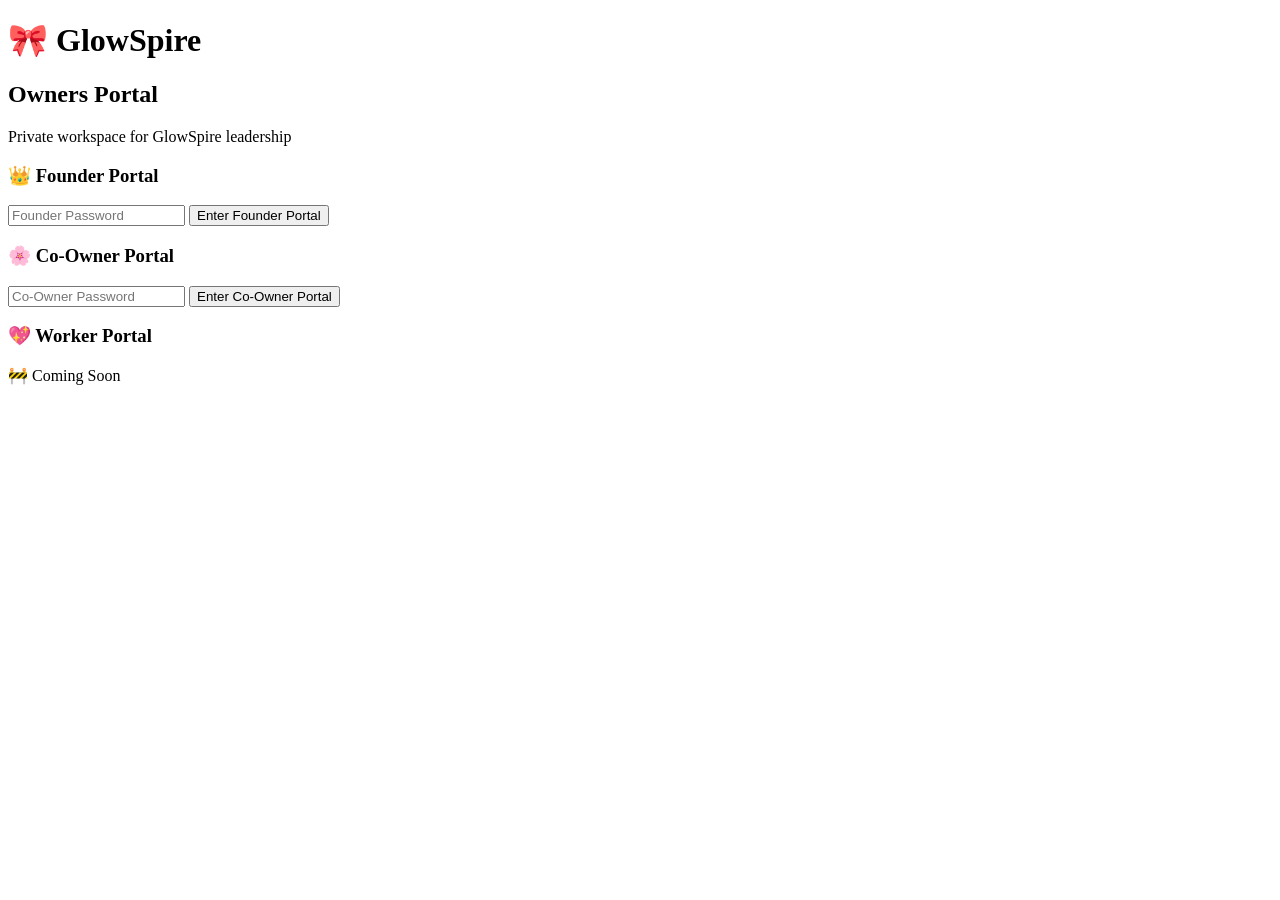
==== owners/index.html @ 282ce805 "Add owners portal HTML structure" ====
<!DOCTYPE html>
<html lang="en">

<head>

<meta charset="UTF-8">
<meta name="viewport" content="width=device-width, initial-scale=1.0">

<title>GlowSpire Owners Portal</title>

<link rel="stylesheet" href="style.css">

</head>


<body>


<div class="login-container">


<h1>🎀 GlowSpire</h1>

<h2>Owners Portal</h2>

<p class="subtitle">
Private workspace for GlowSpire leadership
</p>



<div class="card">

<h3>👑 Founder Portal</h3>

<input 
id="founderPassword"
type="password"
placeholder="Founder Password">


<button onclick="founderLogin()">
Enter Founder Portal
</button>

</div>




<div class="card">

<h3>🌸 Co-Owner Portal</h3>

<input 
id="ownerPassword"
type="password"
placeholder="Co-Owner Password">


<button onclick="ownerLogin()">
Enter Co-Owner Portal
</button>

</div>





<div class="card coming">

<h3>💖 Worker Portal</h3>

<p>
🚧 Coming Soon
</p>

</div>




</div>



<script src="script.js"></script>


</body>

</html>
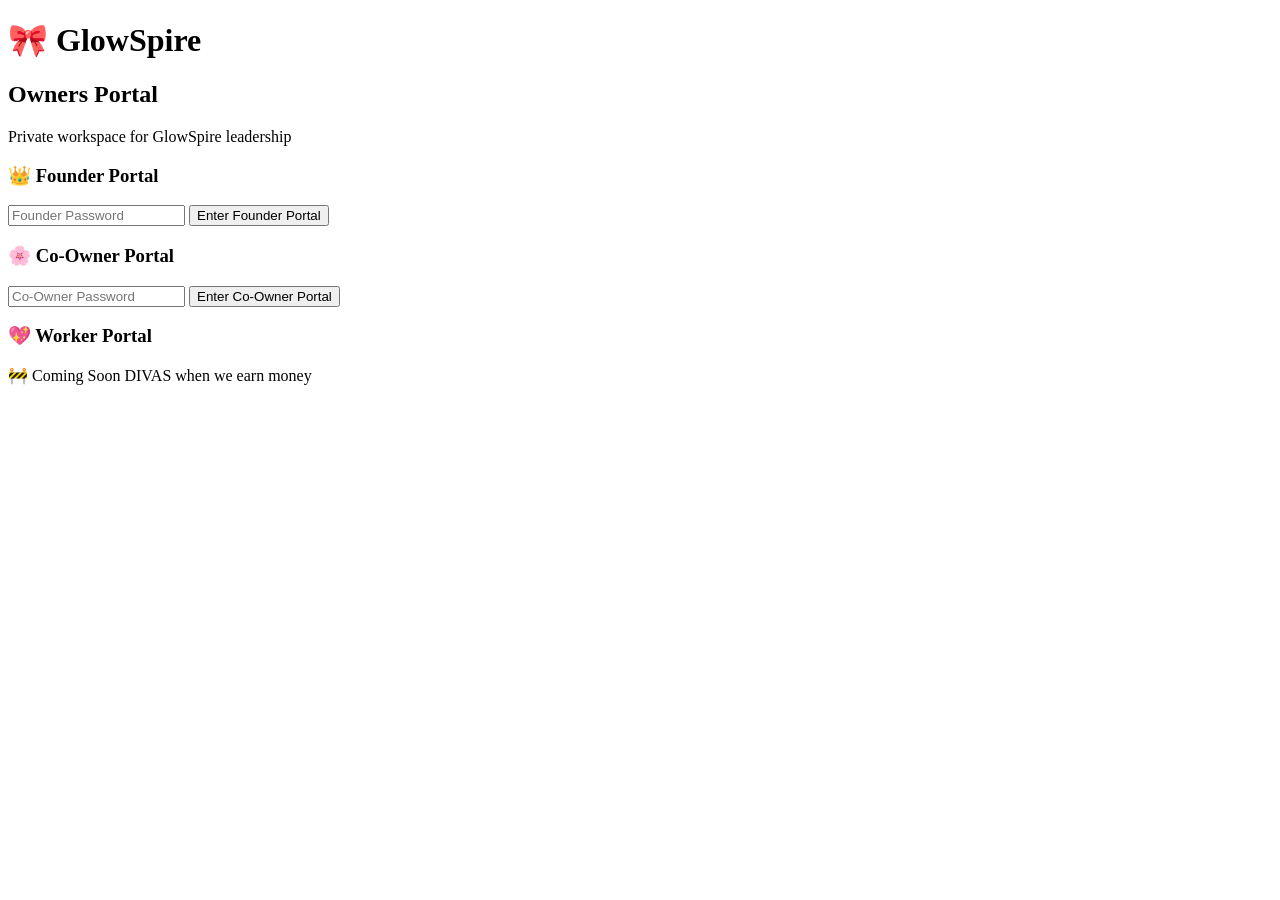
==== commit 0b57dc22: "Update coming soon message in Worker Portal" ====
--- a/owners/index.html
+++ b/owners/index.html
@@ -8,7 +8,7 @@
 
 <title>GlowSpire Owners Portal</title>
 
-<link rel="stylesheet" href="style.css">
+<link rel="stylesheet" href="owners/style.css">
 
 </head>
 
@@ -73,7 +73,7 @@
 <h3>💖 Worker Portal</h3>
 
 <p>
-🚧 Coming Soon
+🚧 Coming Soon DIVAS when we earn money
 </p>
 
 </div>
@@ -85,7 +85,7 @@
 
 
 
-<script src="script.js"></script>
+<script src="owners/script.js"></owners/script>
 
 
 </body>
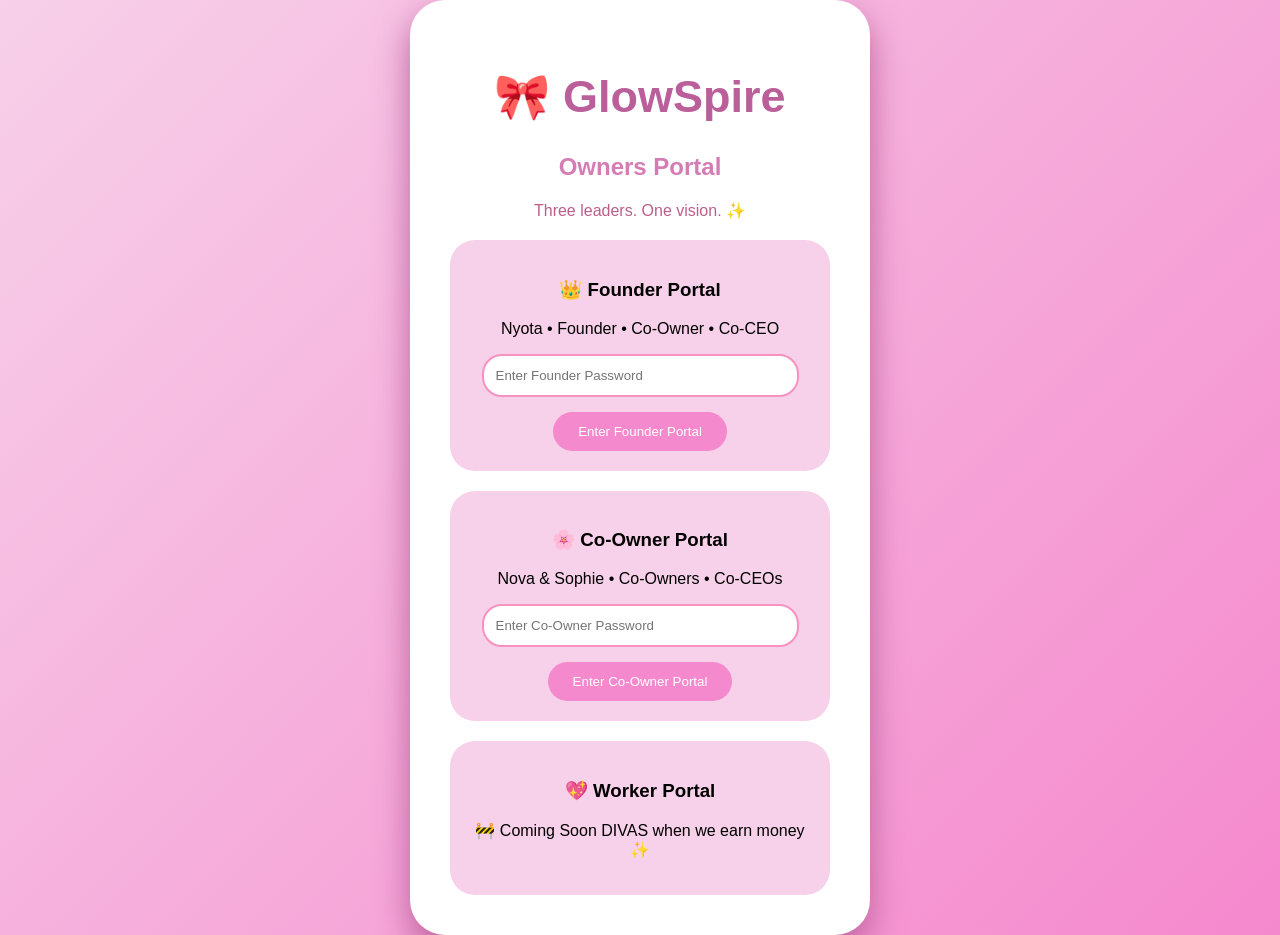
==== commit 498cc057: "Update HTML structure and content for owners portal" ====
--- a/owners/index.html
+++ b/owners/index.html
@@ -6,87 +6,91 @@
 <meta charset="UTF-8">
 <meta name="viewport" content="width=device-width, initial-scale=1.0">
 
-<title>GlowSpire Owners Portal</title>
+<title>🎀 GlowSpire Owners Portal</title>
 
-<link rel="stylesheet" href="owners/style.css">
+<link rel="stylesheet" href="style.css">
 
 </head>
 
 
 <body>
 
-
 <div class="login-container">
 
+    <h1>🎀 GlowSpire</h1>
 
-<h1>🎀 GlowSpire</h1>
+    <h2>Owners Portal</h2>
 
-<h2>Owners Portal</h2>
+    <p class="subtitle">
+        Three leaders. One vision. ✨
+    </p>
 
-<p class="subtitle">
-Private workspace for GlowSpire leadership
-</p>
+
+    <!-- Founder Login -->
+
+    <div class="card">
+
+        <h3>👑 Founder Portal</h3>
+
+        <p>
+            Nyota • Founder • Co-Owner • Co-CEO
+        </p>
+
+        <input 
+        id="founderPassword"
+        type="password"
+        placeholder="Enter Founder Password">
+
+
+        <button onclick="founderLogin()">
+            Enter Founder Portal
+        </button>
+
+    </div>
 
 
 
-<div class="card">
+    <!-- Co-Owner Login -->
 
-<h3>👑 Founder Portal</h3>
+    <div class="card">
 
-<input 
-id="founderPassword"
-type="password"
-placeholder="Founder Password">
+        <h3>🌸 Co-Owner Portal</h3>
+
+        <p>
+            Nova & Sophie • Co-Owners • Co-CEOs
+        </p>
+
+        <input 
+        id="ownerPassword"
+        type="password"
+        placeholder="Enter Co-Owner Password">
 
 
-<button onclick="founderLogin()">
-Enter Founder Portal
-</button>
+        <button onclick="ownerLogin()">
+            Enter Co-Owner Portal
+        </button>
 
-</div>
+    </div>
 
 
 
+    <!-- Worker -->
 
-<div class="card">
+    <div class="card worker">
 
-<h3>🌸 Co-Owner Portal</h3>
+        <h3>💖 Worker Portal</h3>
 
-<input 
-id="ownerPassword"
-type="password"
-placeholder="Co-Owner Password">
+        <p>
+            🚧 Coming Soon DIVAS when we earn money ✨
+        </p>
 
-
-<button onclick="ownerLogin()">
-Enter Co-Owner Portal
-</button>
-
-</div>
-
-
-
-
-
-<div class="card coming">
-
-<h3>💖 Worker Portal</h3>
-
-<p>
-🚧 Coming Soon DIVAS when we earn money
-</p>
-
-</div>
-
-
+    </div>
 
 
 </div>
 
 
-
-<script src="owners/script.js"></owners/script>
-
+<script src="script.js"></script>
 
 </body>
 
--- a/owners/style.css
+++ b/owners/style.css
@@ -0,0 +1,117 @@
+body {
+    margin: 0;
+    min-height: 100vh;
+    display: flex;
+    justify-content: center;
+    align-items: center;
+
+    font-family: Arial, sans-serif;
+
+    background: linear-gradient(
+        135deg,
+        #f7d0e9,
+        #f589cd
+    );
+}
+
+
+.login-container {
+
+    width: 380px;
+
+    background: white;
+
+    padding: 40px;
+
+    border-radius: 35px;
+
+    text-align: center;
+
+    box-shadow:
+    0 15px 35px #ba5f9a;
+
+}
+
+
+h1 {
+
+    color: #ba5f9a;
+
+    font-size: 45px;
+
+}
+
+
+h2 {
+
+    color: #d67cb5;
+
+}
+
+
+.subtitle {
+
+    color: #ba5f8b;
+
+}
+
+
+.card {
+
+    background: #f7d0e9;
+
+    margin-top: 20px;
+
+    padding: 20px;
+
+    border-radius: 25px;
+
+}
+
+
+input {
+
+    width: 85%;
+
+    padding: 12px;
+
+    border-radius: 20px;
+
+    border: 2px solid #f792c0;
+
+}
+
+
+button {
+
+    margin-top: 15px;
+
+    padding: 12px 25px;
+
+    border-radius: 25px;
+
+    border: none;
+
+    background: #f589cd;
+
+    color: white;
+
+    cursor: pointer;
+
+}
+
+
+button:hover {
+
+    background: #d16faf;
+
+    transform: scale(1.05);
+
+}
+
+
+.coming {
+
+    background: #f7d0e9;
+
+}
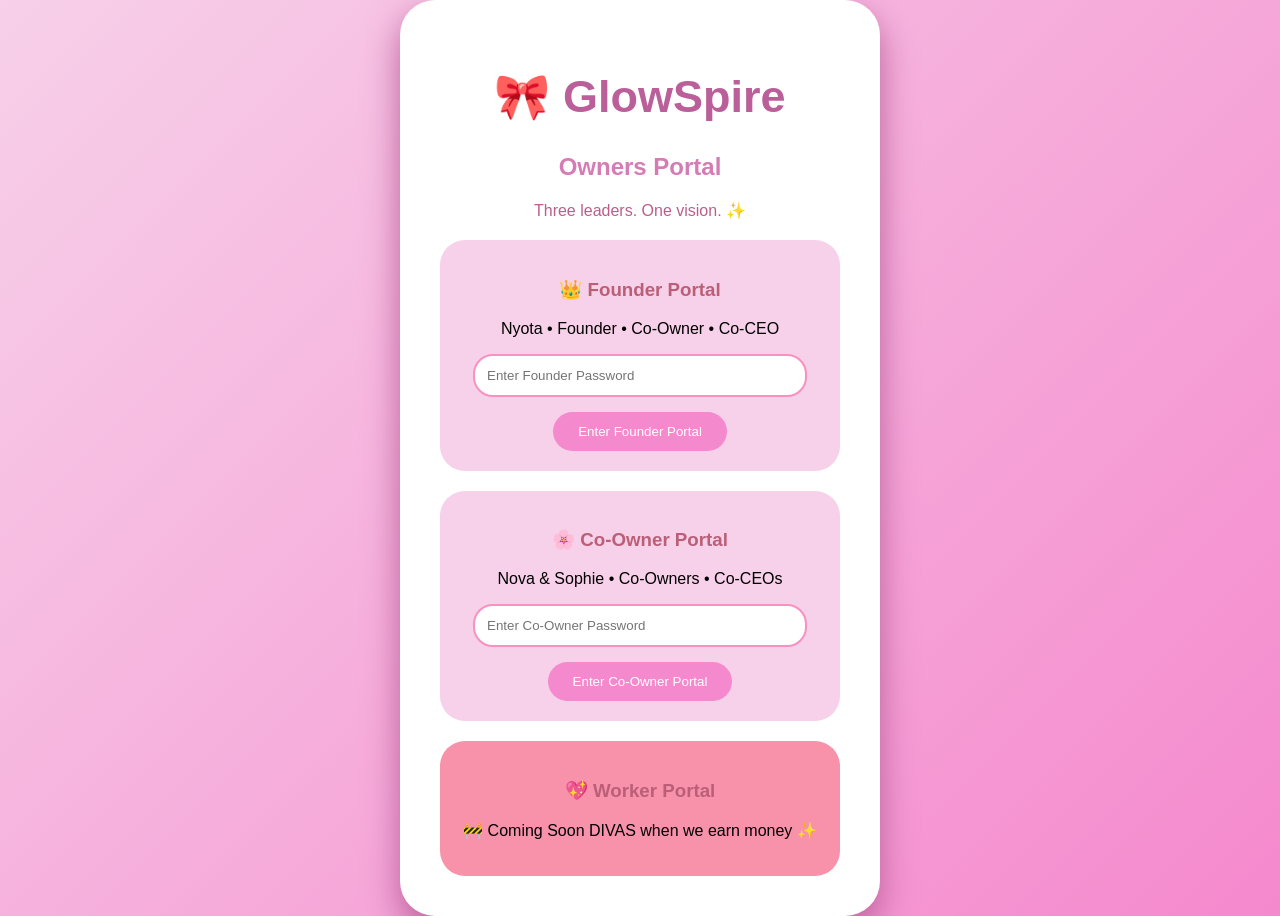
==== commit 64079faf: "Add favicon link to owners index HTML" ====
--- a/owners/index.html
+++ b/owners/index.html
@@ -2,7 +2,7 @@
 <html lang="en">
 
 <head>
-
+<link rel="icon" type="image/png" href="images/glowspire-logo.png">
 <meta charset="UTF-8">
 <meta name="viewport" content="width=device-width, initial-scale=1.0">
 
--- a/owners/style.css
+++ b/owners/style.css
@@ -17,7 +17,7 @@
 
 .login-container {
 
-    width: 380px;
+    width: 400px;
 
     background: white;
 
@@ -27,8 +27,7 @@
 
     text-align: center;
 
-    box-shadow:
-    0 15px 35px #ba5f9a;
+    box-shadow: 0 15px 35px #ba5f9a;
 
 }
 
@@ -69,6 +68,13 @@
 }
 
 
+.card h3 {
+
+    color: #ba5f77;
+
+}
+
+
 input {
 
     width: 85%;
@@ -96,8 +102,6 @@
 
     color: white;
 
-    cursor: pointer;
-
 }
 
 
@@ -105,13 +109,11 @@
 
     background: #d16faf;
 
-    transform: scale(1.05);
-
 }
 
 
-.coming {
+.worker {
 
-    background: #f7d0e9;
+    background: #f792aa;
 
 }
